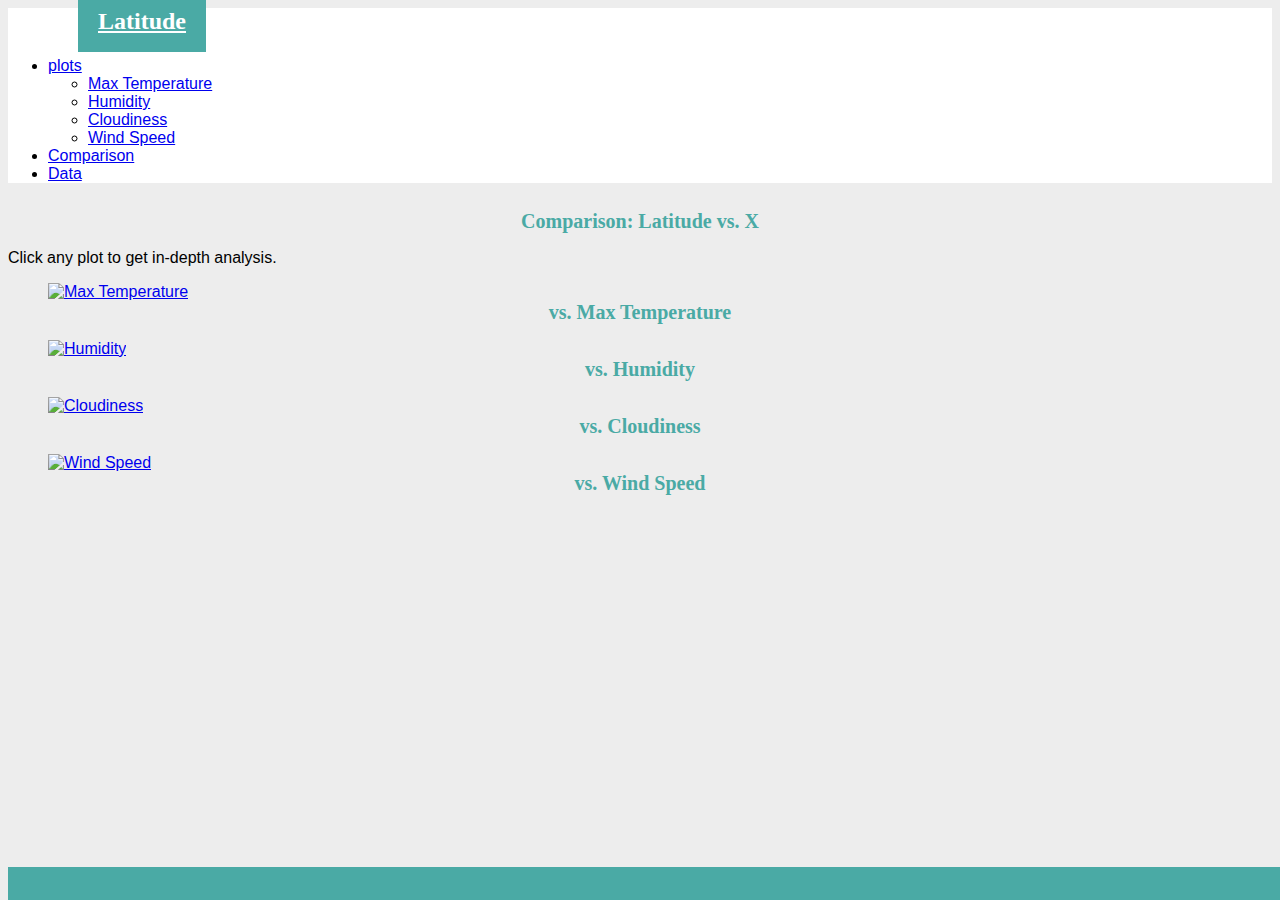
==== WebVisualizations/comparison.html @ 0b219040 "visualizations folder added" ====
<!DOCTYPE html>
<html lang="en">

<html>
  <head>
    <meta charset="utf-8">
    <meta name="viewport" content="width=device-width, initial-scale=1">
    <title>Latitude</title>
    <link href="assets/css/bootstrap.min.css" rel="stylesheet" type="text/css">
    <link href="assets/css/styles.css" rel="stylesheet" type="text/css"> 
    <script src="https://ajax.googleapis.com/ajax/libs/jquery/3.4.1/jquery.min.js"></script>
    <script src="https://maxcdn.bootstrapcdn.com/bootstrap/4.4.1/js/bootstrap.min.js"></script>
  </head>
  <body>
    <nav class="navbar navbar-custom">
      <div class="container-fluid">
        <div class="navbar-header">
          <a id="logo" href="index.html">Latitude</a>
        </div>
        <div class="navbar-right-custom"></div>
          <ul class="nav nav-pills pull-right" role="tablist" >
            <li class="dropdown">
              <a class="dropdown-toggle" data-toggle="dropdown" href="#"> 
                  plots<span class="caret"></span></a>
                <ul class="dropdown-menu" role="menu">
                  <li><a href="visualizations/temperature.html">Max Temperature</a></li>
                  <li><a href="visualizations/humidity.html">Humidity</a></li>
                  <li><a href="visualizations/cloudiness.html">Cloudiness</a></li>      
                  <li><a href="visualizations/windspeed.html">Wind Speed</a></li>                                                 
                </ul>
            </li>
            <li><a href="comparison.html">Comparison</a></li>
            <li><a href="data.html">Data</a></li>
          </ul>
        </div>
      </div>
    </nav>
    <div class="container"> 
      <section class="row">
         <div class="col-md-2 images">
            <h4 class="comparison-header">Comparison: Latitude vs. X </h4>
            <p>Click any plot to get in-depth analysis.</p>
            <figure class="figure">
               <a href="visualizations/temperature.html"><img class="description-image img-fluid" src="assets/images/Fig1.png" alt="Max Temperature"></a>
               <figcaption class="figure-caption comparison-header">vs. Max Temperature </figcaption>
            </figure>
            <figure class="figure">
               <a href="visualizations/humidity.html"><img class="description-image img-fluid" src="assets/images/Fig2.png" alt="Humidity"></a>
               <figcaption class="figure-caption comparison-header">vs. Humidity </figcaption>                    
            </figure>
         </div>
         <div class="col-md-2 images">
            <figure class="description-image">
              <a href="visualizations/cloudiness.html"><img class="description-image img-fluid" src="assets/images/Fig3.png" alt="Cloudiness"></a>
              <figcaption class="figure-caption comparison-header">vs. Cloudiness </figcaption>  
            </figure>
            <figure class="figure">
               <a href="visualizations/windspeed.html"><img class="description-image img-fluid" src="assets/images/Fig4.png" alt="Wind Speed"></a>      
               <figcaption class="figure-caption comparison-header">vs. Wind Speed </figcaption> 
            </figure>
         </div>
      </section>
    </div>
    <footer class="footer two-toned-footer-color"> </footer>
  </body>
</html>
---- WebVisualizations/assets/css/styles.css ----
/* ----DEFAULT ELEMENT STYLING START---- */
html {
  /* Positioning */
  position: relative;

  /* Box-model */
  min-height: 100%;
}

body {
  /* Positioning */
  margin-bottom: 150px;

  /* Typography */
  font-family: Arial, "Helvetica Neue", Helvetica, sans-serif;

  /* Visual */
  background-color: #ededed;
}

/* Media query for body */
@media only screen and (max-width: 767px) {
  /* Set background color to white on small screens */
  body {
    /* Visual */
    background-color: #fff;
  }
}

/* ----DEFAULT ELEMENT STYLING END---- */

/* ----NAV START---- */
.navbar-custom {
  background-color: #fff;
}

#logo {
  /* Box-model */
  height: 60px;     
  padding-top: 40px;
  padding-bottom: 18px;  /* 5 */
  padding-right: 20px;
  padding-left: 20px;


  /* Positioning */
  margin-left: 70px;    
  font-family: Georgia, Times, "Times New Roman", serif;

  /* Typography */
  font-size: 24px;     
  font-weight: bold;
  color: #fff;

  /* Visual */
  background: #4aaaa5;
}

/* Logo hover state */
#logo:hover {
  /* Visual */
  opacity: 0.7;
}

.navbar-right-custom {
  /* Box-model */
  padding-top: 6px;
  padding-right: 20px;

  /* Typography */
  font-family: Arial;
  font-weight: lighter;
}

/* Nav element hover state */
.navbar-default .navbar-nav > li > a:hover {
  color: #4aaaa5;
}

/* Media query for nav */
@media only screen and (max-width: 767px) {
  .navbar-header {
    background-color: #4aaaa5;
  }

  #logo {
    width: 100%;

    /* Box-model */
    height: 60px;
    padding-top: 20px;
    padding-bottom: 5px;

    /* Positioning */
    margin-left: 0;
    font-family: Georgia, Times, "Times New Roman", serif;

    /* Typography */
    font-size: 24px;
    font-weight: bold;
    color: #fff;

    /* Visual */
    background: #4aaaa5;
  }
}

/* -----NAV END---- */

/* ----DESCRIPTION START---- */
.description-header {
  /* Positioning */
  margin-bottom: 33px;
  font-family: Georgia, Times, "Times New Roman", serif;

  /* Typography */
  font-size: 24px;    /* 32 */
  font-weight: bold;
  color: #4aaaa5;
}

.description-content {
  /* Box-model */
  padding: 30px;   

  /* Positioning */
  margin-top: 32px;
  margin-left: 32px;

  /* Visual */
  background-color: #fff;
}

.description-content > p {
  /* Box-model */
  padding-top: 20px;

  /* Typography */
  font-size: 16px;
  line-height: 30px;
  color: slategray;
}

.description-text {
  padding-bottom: 20px;
}

#description-image {
  /* Positioning */
  float: left;

  /* Box-model */
  width: 200px;            
  height: 200px;            
  margin-top: 20px;
  margin-right: 20px;     

}

/* Description content media query */
@media only screen and (max-width: 767px) {
  /* override default class styling for positioning/padding */

  .description-content {
    /* Box-model */
    padding: 0;

    /* Positioning */
    margin-top: 0;
  }
}

.image-content {                 /* added 2/26 */
  /* Box-model */
  padding: 30px;   /* 30px */

  /* Positioning */
  margin-top: 32px;    /* 32 */
  margin-left: 40px;    /* 40 */

  /* Visual */
  background-color: #fff;
}

/* ----DESCRIPTION END---- */

/* ----IMAGE NAV START---- */
#imageNav-area {
  width: 100%;

  /* Box-model */
  padding: 30px 30px 43px;

  /* Positioning */
  margin-top: 32px;

  /* Visual */
  background-color: #fff;
}                                           /* for media queries */

.imageNav-header {
  /* Positioning */
  margin-bottom: 15px;
  font-family: Georgia, Times, "Times New Roman", serif;

  /* Typography */
  font-size: 25px;
  font-weight: bold;
  color: #4aaaa5;
}

.imageNav-photo {
  width: 140px;

  /* Box-model */
  height: 140px;
}

.imageNav-photo:hover {
  /* Visuals */
  opacity: 0.6;
}

.imageNav-photo.active {
  /* Visuals */
  border: 2px solid #4aaaa5;
}

#images {
  /* Box-model */
  padding-top: 15px;

  /* Typography */
  text-align: center;
}



/* ----IMAGE NAV END---- */

/* ----COMPARISON START---- */
.comparison-image:hover {
  opacity: 0.6;
}

.comparison-header {
  /* Positioning */
  margin-bottom: 10px;
  font-family: Georgia, Times, "Times New Roman", serif;

  /* Typography */
  font-size: 20px;
  font-weight: bold;
  color: #4aaaa5;
  text-align: center;
}

/* ----COMPARISON END---- */

/* ----FOOTER START---- */
.footer {
  /* Positioning */
  position: absolute;         /* absolute */
  bottom: 0;                  /* 0 */

  /* Box-model */
  width: 100%;               /* 100% */     
  height: 30px;              /* 60px */
  margin-top: 15px;         /* 15px */

  /* Visual */
  background-color: #666;
}

.text-muted-footer {
  /* Positioning */
  margin-top: 15px;

  /* Typography */
  color: #fff;
}

.two-toned-footer-color {
  /* Box-model */
  height: 30px;               /* 6px  */
  padding-top: 3px;

  /* Visual */
  background-color: #4aaaa5;
}

/* ----FOOTER END---- */
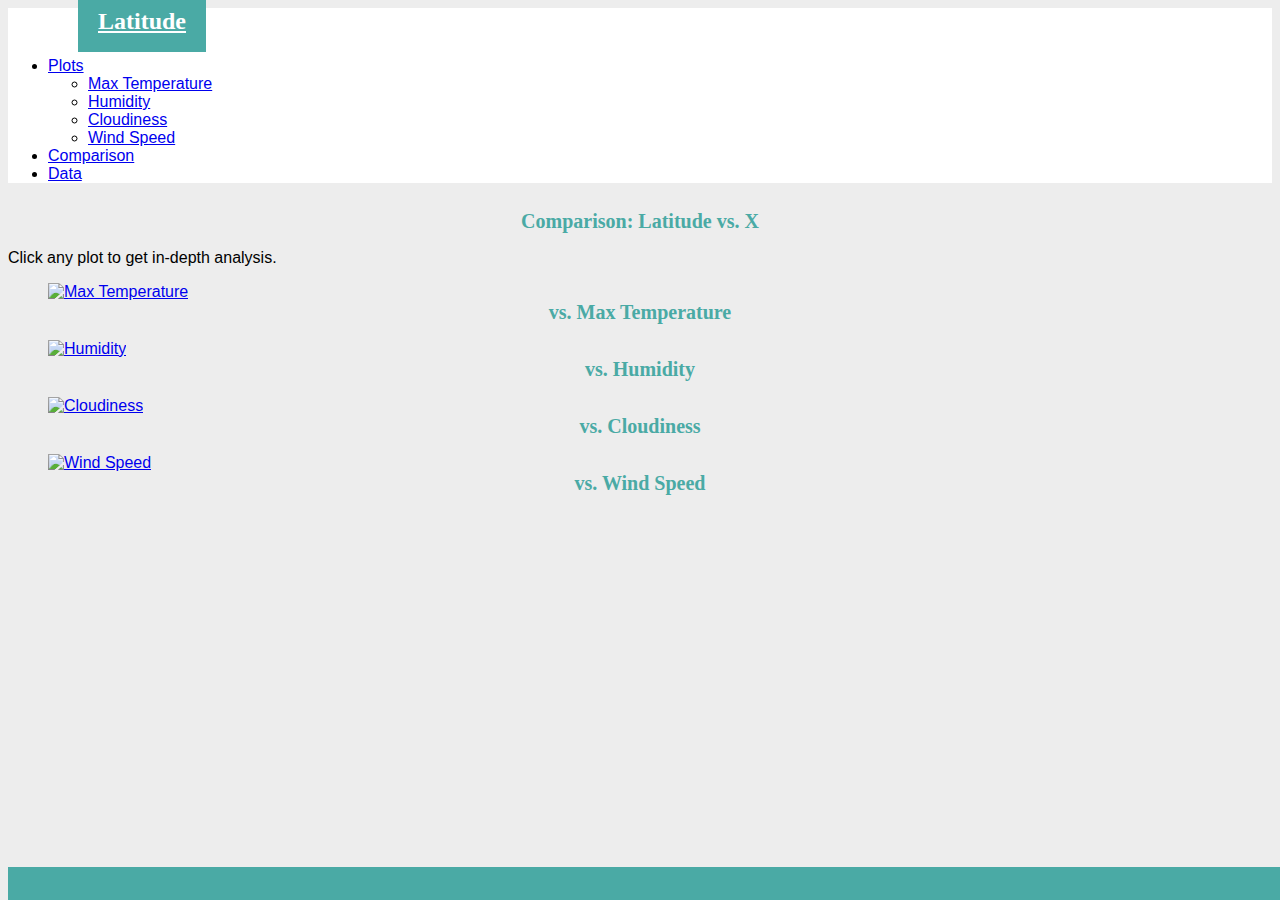
==== commit 01ca7e02: "project" ====
--- a/WebVisualizations/comparison.html
+++ b/WebVisualizations/comparison.html
@@ -5,7 +5,7 @@
   <head>
     <meta charset="utf-8">
     <meta name="viewport" content="width=device-width, initial-scale=1">
-    <title>Latitude</title>
+    <title>Comparison: Latitude vs. X</title>
     <link href="assets/css/bootstrap.min.css" rel="stylesheet" type="text/css">
     <link href="assets/css/styles.css" rel="stylesheet" type="text/css"> 
     <script src="https://ajax.googleapis.com/ajax/libs/jquery/3.4.1/jquery.min.js"></script>
@@ -21,7 +21,7 @@
           <ul class="nav nav-pills pull-right" role="tablist" >
             <li class="dropdown">
               <a class="dropdown-toggle" data-toggle="dropdown" href="#"> 
-                  plots<span class="caret"></span></a>
+                  Plots<span class="caret"></span></a>
                 <ul class="dropdown-menu" role="menu">
                   <li><a href="visualizations/temperature.html">Max Temperature</a></li>
                   <li><a href="visualizations/humidity.html">Humidity</a></li>
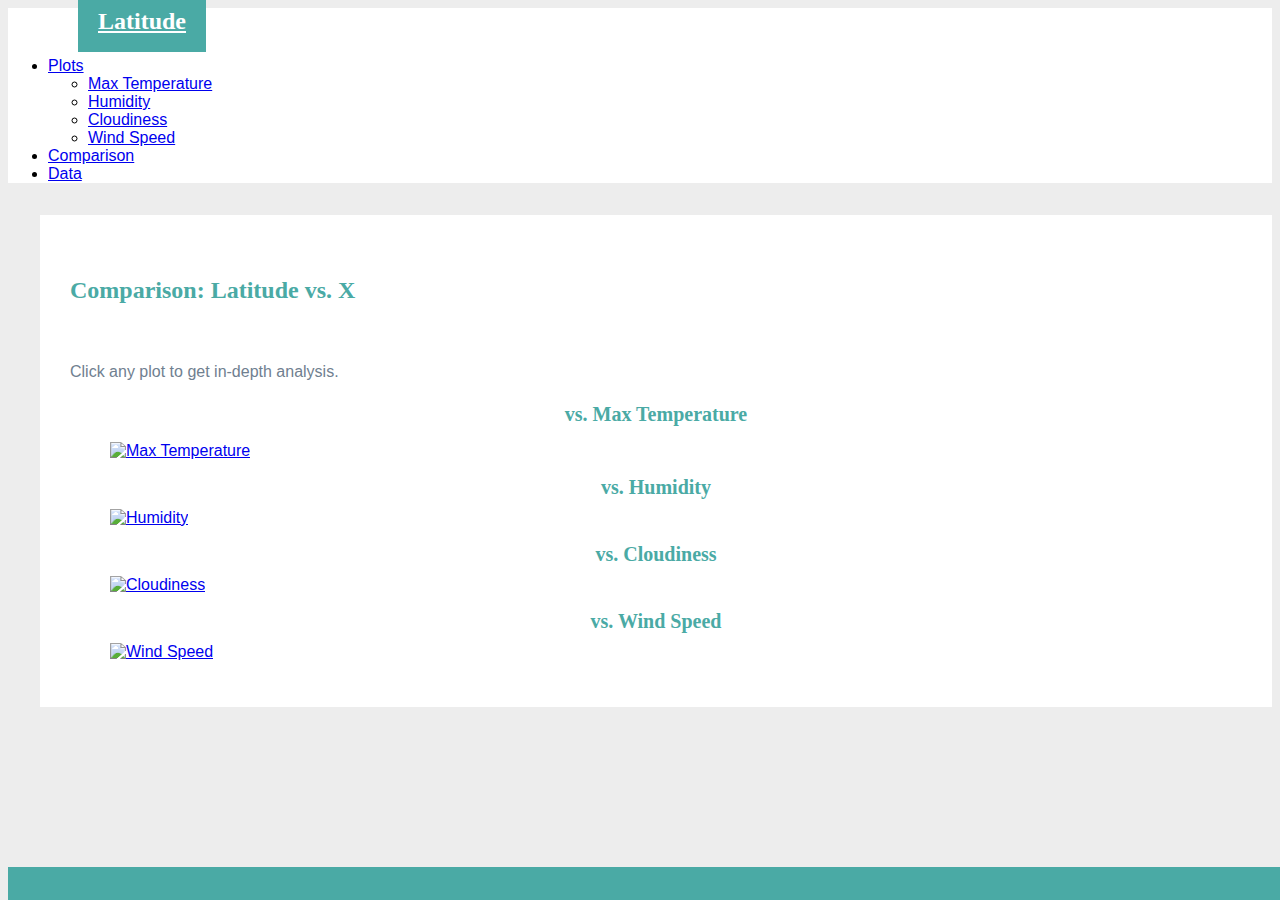
==== commit c7727e8e: "modified comparison page" ====
--- a/WebVisualizations/comparison.html
+++ b/WebVisualizations/comparison.html
@@ -36,29 +36,33 @@
       </div>
     </nav>
     <div class="container"> 
-      <section class="row">
-         <div class="col-md-2 images">
-            <h4 class="comparison-header">Comparison: Latitude vs. X </h4>
-            <p>Click any plot to get in-depth analysis.</p>
+      <section class="row description-content">
+         <h4 class="description-header">Comparison: Latitude vs. X </h4>
+         <p>Click any plot to get in-depth analysis.</p>
+         <div class="col-sm-6">
+            <figcaption class="figure-caption comparison-header">vs. Max Temperature </figcaption>
             <figure class="figure">
-               <a href="visualizations/temperature.html"><img class="description-image img-fluid" src="assets/images/Fig1.png" alt="Max Temperature"></a>
-               <figcaption class="figure-caption comparison-header">vs. Max Temperature </figcaption>
-            </figure>
-            <figure class="figure">
-               <a href="visualizations/humidity.html"><img class="description-image img-fluid" src="assets/images/Fig2.png" alt="Humidity"></a>
-               <figcaption class="figure-caption comparison-header">vs. Humidity </figcaption>                    
+               <a href="visualizations/temperature.html"><img class="img-thumbnail img-fluid" src="assets/images/Fig1.png" alt="Max Temperature"></a>
             </figure>
          </div>
-         <div class="col-md-2 images">
-            <figure class="description-image">
-              <a href="visualizations/cloudiness.html"><img class="description-image img-fluid" src="assets/images/Fig3.png" alt="Cloudiness"></a>
-              <figcaption class="figure-caption comparison-header">vs. Cloudiness </figcaption>  
-            </figure>
+         <div class="col-sm-6">
             <figure class="figure">
-               <a href="visualizations/windspeed.html"><img class="description-image img-fluid" src="assets/images/Fig4.png" alt="Wind Speed"></a>      
-               <figcaption class="figure-caption comparison-header">vs. Wind Speed </figcaption> 
+            <figcaption class="figure-caption comparison-header">vs. Humidity </figcaption>       
+               <a href="visualizations/humidity.html"><img class="img-thumbnail img-fluid" src="assets/images/Fig2.png" alt="Humidity"></a>        
             </figure>
          </div>
+         <div class="col-sm-6 images">
+            <figure class="description-image">
+              <figcaption class="figure-caption comparison-header">vs. Cloudiness </figcaption>               
+              <a href="visualizations/cloudiness.html"><img class="img-thumbnail img-fluid" src="assets/images/Fig3.png" alt="Cloudiness"></a>
+            </figure>
+          </div> 
+          <div class="col-sm-6 images">
+            <figure class="figure">
+               <figcaption class="figure-caption comparison-header">vs. Wind Speed </figcaption>               
+               <a href="visualizations/windspeed.html"><img class="img-thumbnail img-fluid" src="assets/images/Fig4.png" alt="Wind Speed"></a>      
+            </figure>
+          </div>
       </section>
     </div>
     <footer class="footer two-toned-footer-color"> </footer>
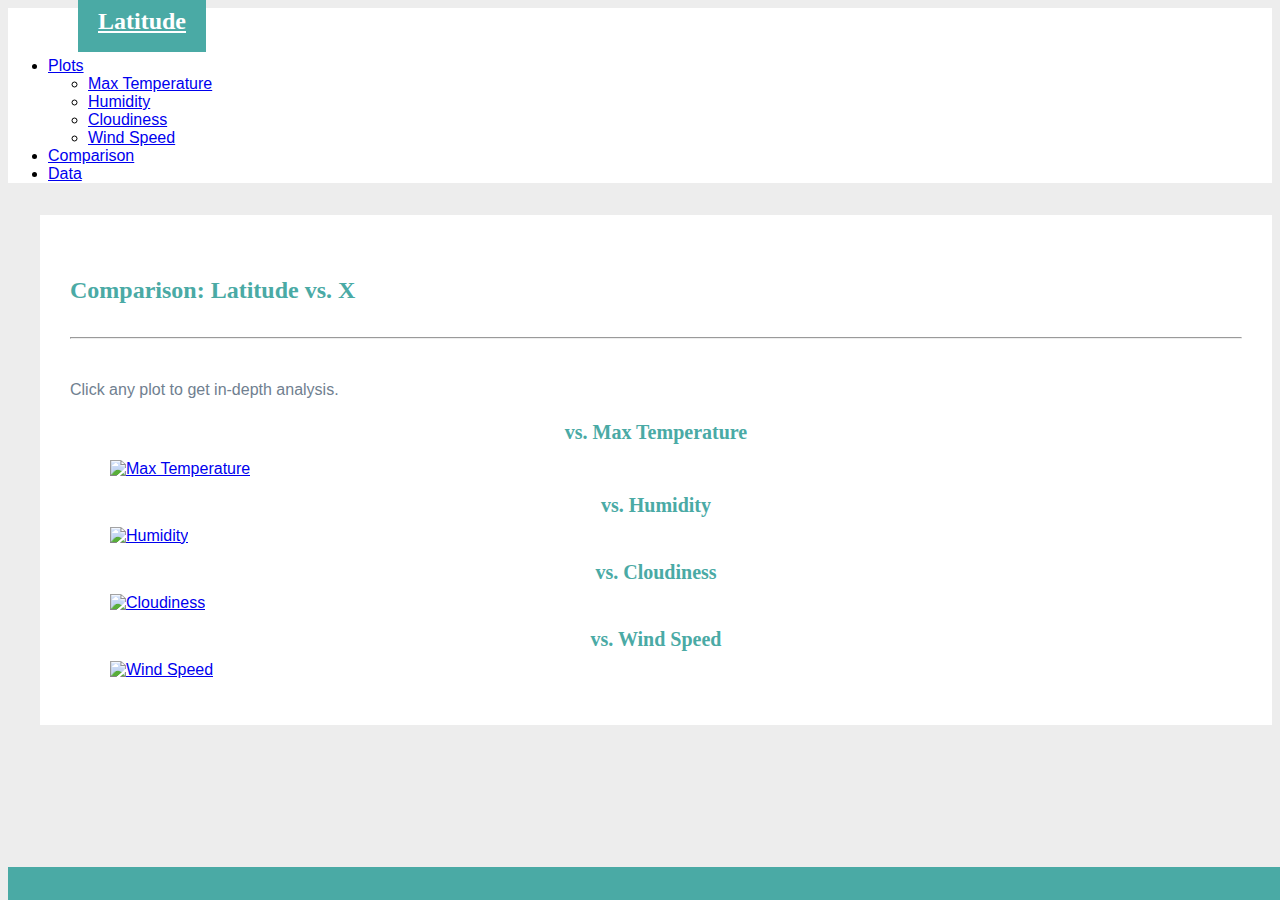
==== commit 1d932239: "added html tag" ====
--- a/WebVisualizations/comparison.html
+++ b/WebVisualizations/comparison.html
@@ -38,6 +38,7 @@
     <div class="container"> 
       <section class="row description-content">
          <h4 class="description-header">Comparison: Latitude vs. X </h4>
+         <hr />
          <p>Click any plot to get in-depth analysis.</p>
          <div class="col-sm-6">
             <figcaption class="figure-caption comparison-header">vs. Max Temperature </figcaption>
@@ -51,13 +52,13 @@
                <a href="visualizations/humidity.html"><img class="img-thumbnail img-fluid" src="assets/images/Fig2.png" alt="Humidity"></a>        
             </figure>
          </div>
-         <div class="col-sm-6 images">
+         <div class="col-sm-6">
             <figure class="description-image">
               <figcaption class="figure-caption comparison-header">vs. Cloudiness </figcaption>               
               <a href="visualizations/cloudiness.html"><img class="img-thumbnail img-fluid" src="assets/images/Fig3.png" alt="Cloudiness"></a>
             </figure>
           </div> 
-          <div class="col-sm-6 images">
+          <div class="col-sm-6">
             <figure class="figure">
                <figcaption class="figure-caption comparison-header">vs. Wind Speed </figcaption>               
                <a href="visualizations/windspeed.html"><img class="img-thumbnail img-fluid" src="assets/images/Fig4.png" alt="Wind Speed"></a>      
